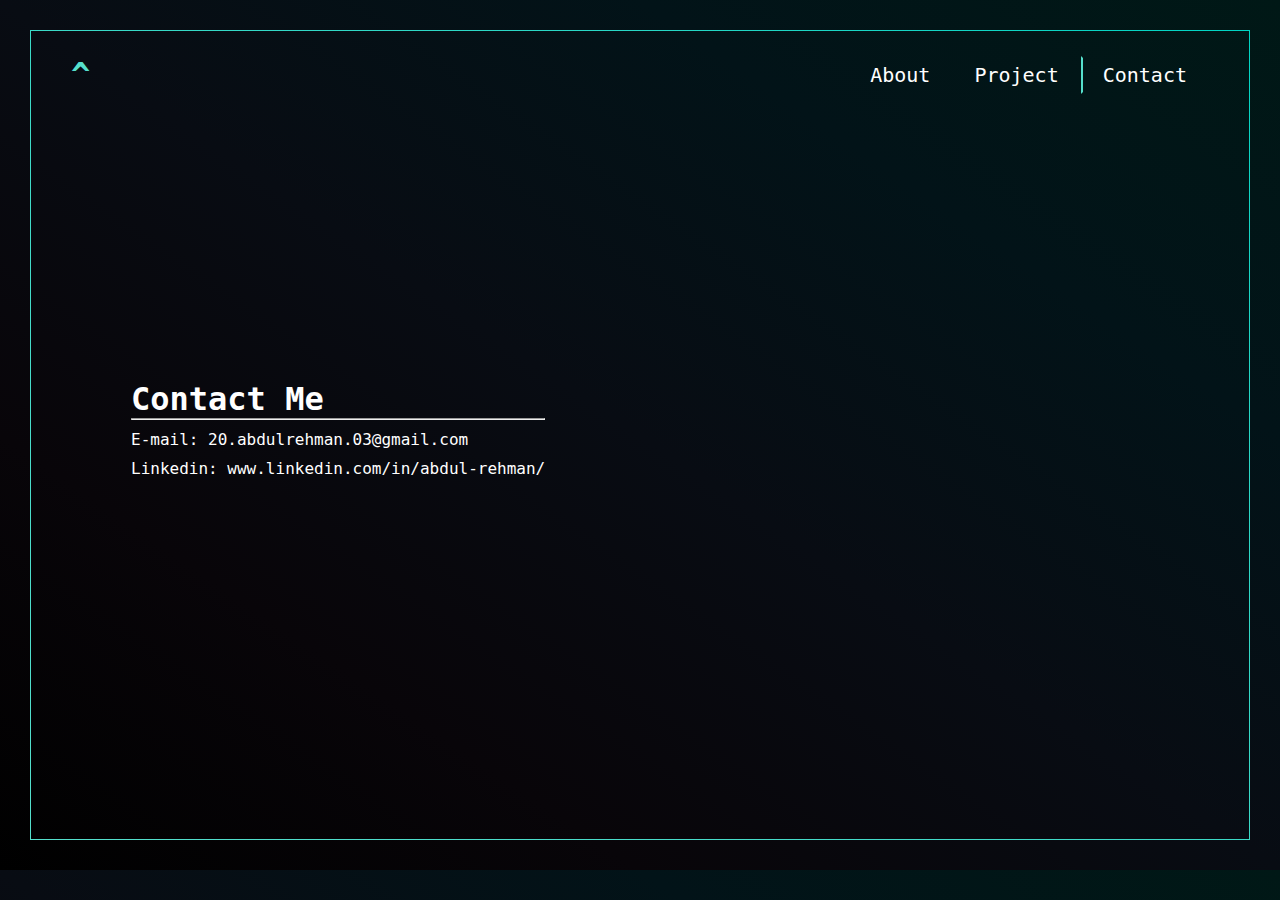
==== contact.html @ e3fb06ef "Porfolio Created" ====
<!DOCTYPE html>
<html lang="en">

<head>
    <meta charset="UTF-8">
    <meta name="viewport" content="width=device-width, initial-scale=1.0">
    <title>Porfolio</title>
    <link rel="stylesheet" href="css/navbar.css">
    <style>
        .content {
            padding: 50px 100px;
            display: flex;
            align-items: center;
            height: 70vh;
        }

        .row .col h2,
        .row .col p {
            margin: 10px 0;
        }
        .content a{
            text-decoration: none;
            color: white;
        }
        @media only screen and (max-width: 500px) {
            .content {
                padding: 10px 15px;
                display: flex;
                align-items: center;
                height: 70vh;
            }
        }
    </style>
</head>

<body>
    <div class="container">
        <nav>
            <h1 class="logo"><a href="index.html">^</a></h1>

            <div class="r-row">
                <ul class="links">
                    <li><a href="about.html">About</a></li>
                    <li><a href="project.html">Project</a></li>
                    <li><a href="contact.html" class="active">Contact</a></li>
                </ul>
            </div>
        </nav>

        <div class="content">
            <div class="row">
                <div class="col">
                    <h1>Contact Me</h1>
                    <hr>
                    <p>E-mail: 20.abdulrehman.03@gmail.com</p>
                    <p>Linkedin: <a href="https://www.linkedin.com/in/abdul-rehman-448a2b324/">www.linkedin.com/in/abdul-rehman/</a></p>
                </div>
            </div>
        </div>

    </div>
</body>

</html>
---- css/navbar.css ----
* {
    margin: 0;
    padding: 0;
    box-sizing: border-box;
    font-family: monospace, 'Courier New', Courier;
}

* h3,
* p {
    margin: 10px 0;
}

body {
    background-color: black;
    background-image: linear-gradient(to right top, #000000, #080509, #080c13, #021318, #001816);
    color: white;

}

.container {
    position: relative;
    margin: 30px;
    border: 1px solid transparent;
    border-image: linear-gradient(to right top, #55dfcc, #49dcca, #3bdac7, #28d7c5, #00d4c3);
    border-image-slice: 1;
    min-height: 90vh;
    max-height: auto;
    display: flex;
    flex-direction: column;
}

nav{
    display: flex;
    justify-content: space-between;
    padding: 25px 40px;
}

.logo a {
    text-decoration: none;
    color: #55dfcc;
}


nav ul {
    list-style-type: none;
    display: flex;
}

nav ul li a {
    display: inline-block;
    font-size: 20px;
    padding: 5px 20px;
    text-decoration: none;
    color: white;
    border: 2px solid transparent;
    transition: all 0.4ms ease-in-out;
}

nav ul li a:hover {
    border-left: 2px solid #55dfcc;
}

nav ul li .active {
    border-left: 2px solid #55dfcc;
}

@media only screen and (max-width: 500px) {
    html { height: 100% }
    
    body{
        min-height: 95% 
    }
    .container {
        position: relative;
        margin: 20px;
        border: 1px solid transparent;
        border-image: linear-gradient(to right top, #55dfcc, #49dcca, #3bdac7, #28d7c5, #00d4c3);
        border-image-slice: 1;
        height: 100%;
        display: flex;
        flex-direction: column;
    }
    nav{
        display: flex;
        justify-content: space-between;
        padding: 15px 15px;
    }
    nav ul {
        list-style-type: none;
        display: flex;
    }
    nav ul li a {
        display: inline-block;
        font-size: 15px;
        padding: 5px 15px;
        text-decoration: none;
        color: white;
        border: 2px solid transparent;
        transition: all 0.4ms ease-in-out;
    }
}
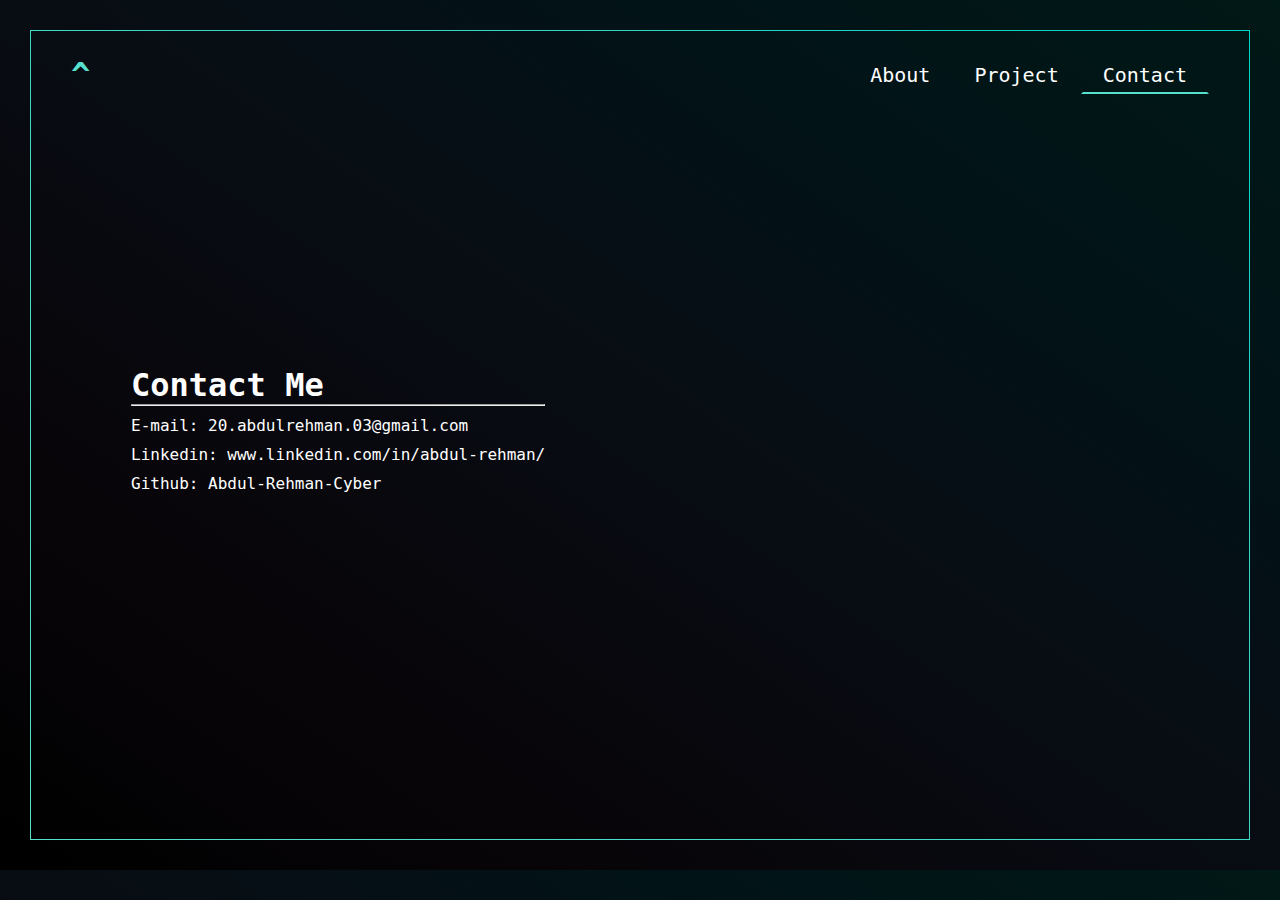
==== commit f49382b7: "Update contact.html" ====
--- a/contact.html
+++ b/contact.html
@@ -54,6 +54,7 @@
                     <hr>
                     <p>E-mail: 20.abdulrehman.03@gmail.com</p>
                     <p>Linkedin: <a href="https://www.linkedin.com/in/abdul-rehman-448a2b324/">www.linkedin.com/in/abdul-rehman/</a></p>
+                    <p>Github: <a href="https://github.com/Abdul-Rehman-Cyber">Abdul-Rehman-Cyber</a></p>
                 </div>
             </div>
         </div>
--- a/css/navbar.css
+++ b/css/navbar.css
@@ -57,18 +57,16 @@
 }
 
 nav ul li a:hover {
-    border-left: 2px solid #55dfcc;
+    border-bottom: 2px solid #55dfcc;
 }
 
 nav ul li .active {
-    border-left: 2px solid #55dfcc;
+    border-bottom: 2px solid #55dfcc;
 }
 
 @media only screen and (max-width: 500px) {
-    html { height: 100% }
-    
     body{
-        min-height: 95% 
+        min-height: 100% 
     }
     .container {
         position: relative;
